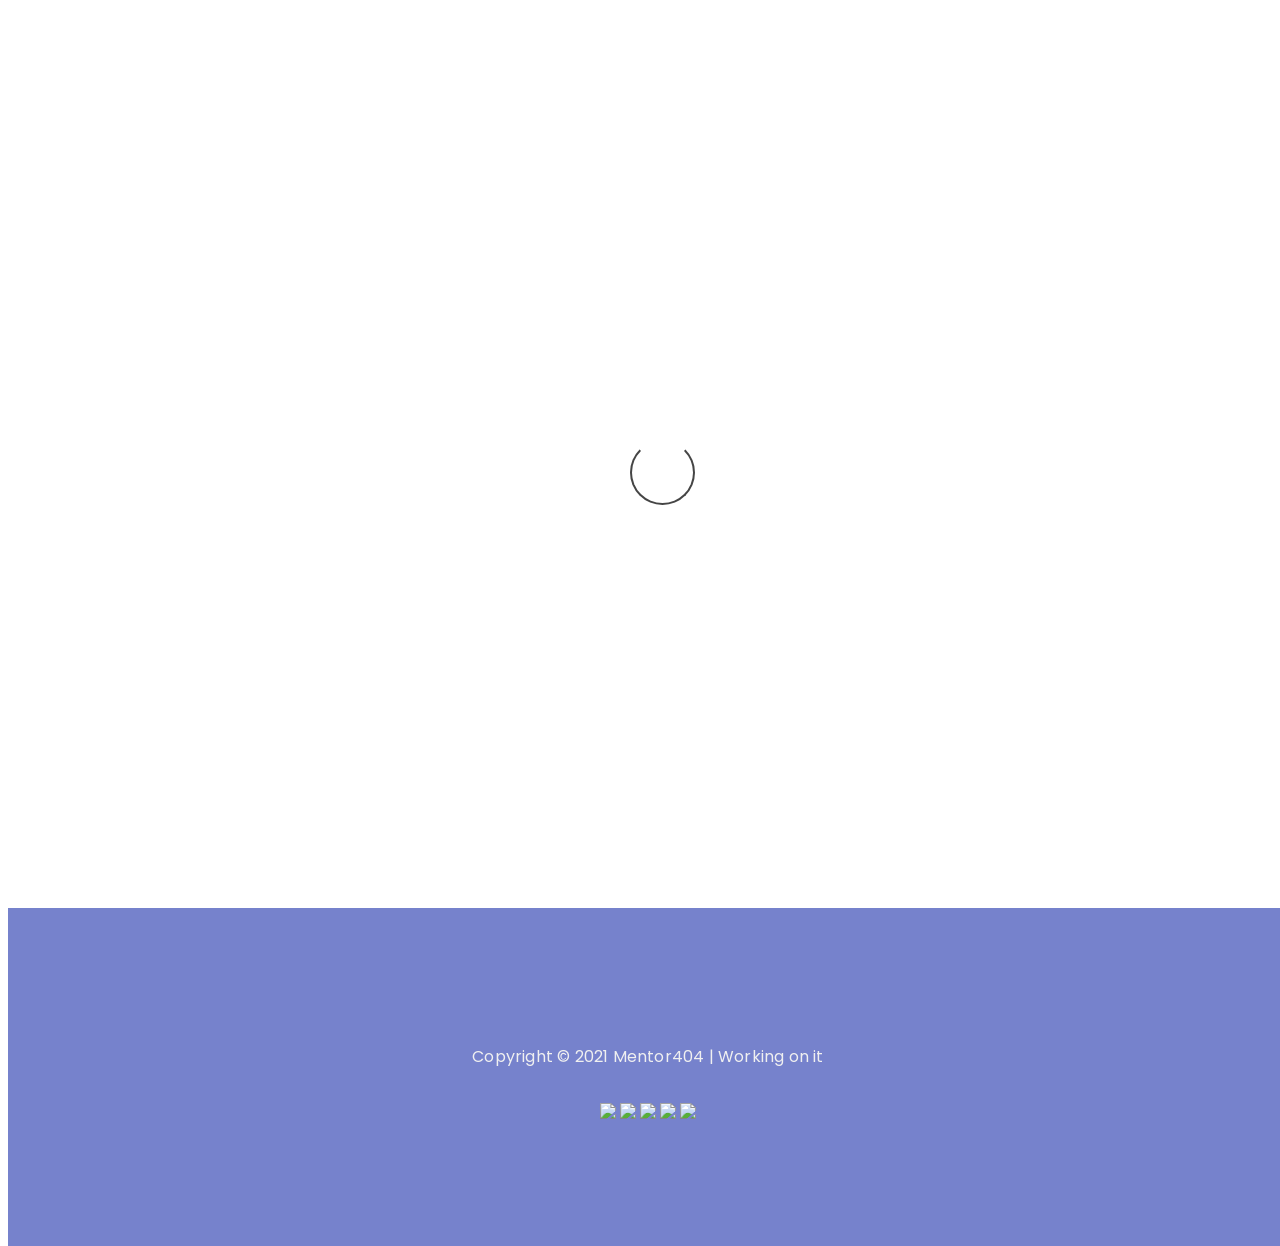
==== index.html @ 57447198 "V 0.0.1" ====
<!DOCTYPE html>
<html lang="pt-br">

<head>

    <meta charset="UTF-8">
    <meta http-equiv="X-UA-Compatible" content="IE=Edge">
    <meta name="description" content="">
    <meta name="keywords" content="">
    <meta name="author" content="">
    <meta name="viewport" content="width=device-width, initial-scale=1, maximum-scale=1">

    <title>Mentor</title>

    <link rel="stylesheet" href="css/bootstrap.min.css">
    <link rel="stylesheet" href="css/animate.css">
    <link rel="stylesheet" href="css/magnific-popup.css">
    <link rel="stylesheet" href="css/font-awesome.min.css">

    <!-- MAIN CSS -->
    <link rel="stylesheet" href="css/tooplate-style.css">

</head>

<body>
    <!-- PRE LOADER -->
    <div class="preloader">
        <div class="spinner">
            <span class="spinner-rotate"></span>
        </div>
    </div>


    <!-- HOME SECTION -->
    <section id="home" class="parallax-section">
        <div class="container">
            <div class="row">
                <div class="col-md-offset-5 col-md-7 col-sm-12">
                    <div class=" home-thumb ">
                        <h1 class="wow fadeInUp " data-wow-delay="0.4s ">Mentor 404</h1>
                    </div>
                </div>
            </div>
        </div>
        </div>
    </section>
    <!-- CONTACT SECTION -->
    <section id="contact " class="parallax-section ">
        <div class="container ">
            <div class="row ">

                <div class="col-md-12 col-sm-12 ">
                    <!-- SECTION TITLE -->

                    <!-- FOOTER SECTION -->
                    <footer>
                        <div class="container ">
                            <div class="row ">

                                <div class="wow fadeInUp col-md-12 col-sm-12 " data-wow-delay="0.8s ">
                                    <p class="white-color ">Copyright &copy; 2021 Mentor404 | Working on it</p>
                                    <div class="wow fadeInUp " data-wow-delay="1s ">
                                        <ul class="social-icon ">
                                            <a href="https://discord.bio/p/nazarick " rel="noopener noreferrer " target="_blank ">
                                                <img src="https://i.imgur.com/RTFTEed.png " width="50 "> </a>
                                            <a href="https://overlordmaruyama.fandom.com/wiki/User:Exploit-sama " rel="noopener noreferrer " target="_blank ">
                                                <img src="https://i.imgur.com/kz0Piob.png " width="50 "> </a>
                                            <a href="https://github.com/Mentor404 " rel="noopener noreferrer " target="_blank ">
                                                <img src="https://i.imgur.com/Va7LRV1.png " width="50 "> </a>
                                            <a href="https://www.crunchyroll.com/user/sqzrs " rel="noopener noreferrer " target="_blank ">
                                                <img src="https://i.imgur.com/6knqFk4.png " width="50 "> </a>
                                            <a href="https://osu.ppy.sh/users/16400781 " rel="noopener noreferrer " target="_blank ">
                                                <img src="https://i.imgur.com/grb7PLj.png " width="50 "> </a>
                                        </ul>
                                    </div>
                                </div>
                            </div>
                    </footer>

                    <!-- SCRIPTS -->
                    <script src="js/jquery.js "></script>
                    <script src="js/bootstrap.min.js "></script>
                    <script src="js/jquery.parallax.js "></script>
                    <script src="js/smoothscroll.js "></script>
                    <script src="js/jquery.magnific-popup.min.js "></script>
                    <script src="js/magnific-popup-options.js "></script>
                    <script src="js/wow.min.js "></script>
                    <script src="js/custom.js "></script>

</body>

</html>
---- css/tooplate-style.css ----
/*

Template 2087 Kalay

http://www.tooplate.com/view/2087-kalay

*/

@import url('https://fonts.googleapis.com/css?family=Poppins:300,400');
body {
    background: #ffffff;
    font-family: 'Poppins', sans-serif;
    font-style: normal;
    font-weight: normal;
    overflow-x: hidden;
}

html,
body {
    width: 100%;
    height: 100%;
}


/*---------------------------------------
  Typorgraphy              
-----------------------------------------*/

h1,
h2,
h3,
h4,
h5,
h6 {
    font-style: normal;
    font-weight: bold;
    letter-spacing: 0px;
}

h1 {
    color: #ffffff;
    font-size: 45px;
    line-height: normal;
}

h2 {
    color: #2b2b2b;
    font-size: 35px;
    line-height: 52px;
    margin-top: 0px;
}

h3 {
    color: #282828;
    font-size: 16px;
    line-height: 32px;
    letter-spacing: 6px;
    text-transform: uppercase;
}

h4 {
    color: #353535;
    font-size: 20px;
}

p {
    color: #878787;
    font-size: 16px;
    font-weight: normal;
    line-height: 25px;
    letter-spacing: 0.2px;
}

.bg-grey {
    background: #2b2b2b !important;
}

.white-color {
    color: #f0f0f0;
}


/*---------------------------------------
  Buttons               
-----------------------------------------*/

.section-btn {
    background: #000000;
    border: none;
    border-radius: 50px;
    color: #f0f0f0;
    font-size: 12px;
    font-weight: bold;
    letter-spacing: 1.5px;
    padding: 18px 32px;
    margin-top: 42px;
    text-transform: uppercase;
    -webkit-transition: all ease-in-out 0.4s;
    transition: all ease-in-out 0.4s;
}

.section-btn:focus,
.section-btn:hover {
    background: #ffffff;
    color: #000000;
}


/*---------------------------------------
  General               
-----------------------------------------*/

html {
    -webkit-font-smoothing: antialiased;
}

a {
    color: #757557;
    -webkit-transition: 0.5s;
    transition: 0.5s;
    text-decoration: none !important;
}

a:hover,
a:active,
a:focus {
    color: #000000;
    outline: none;
}

* {
    -webkit-box-sizing: border-box;
    box-sizing: border-box;
}

*:before,
*:after {
    -webkit-box-sizing: border-box;
    box-sizing: border-box;
}

.parallax-section {
    background-attachment: fixed !important;
    background-size: cover !important;
}

.section-title {
    margin: 0;
    padding-bottom: 32px;
}

#service,
#about,
#work,
#contact,
footer {
    position: relative;
    padding-top: 80px;
    padding-bottom: 80px;
}

#service,
#work {
    background: #f9f9f9;
    text-align: center;
}


/*---------------------------------------
  Pre loader section              
-----------------------------------------*/

.preloader {
    position: fixed;
    top: 0;
    left: 0;
    width: 100%;
    height: 100%;
    z-index: 99999;
    display: flex;
    flex-flow: row nowrap;
    justify-content: center;
    align-items: center;
    background: none repeat scroll 0 0 #ffffff;
}

.spinner {
    border: 1px solid transparent;
    border-radius: 5px;
    position: relative;
}

.spinner:before {
    content: '';
    box-sizing: border-box;
    position: absolute;
    top: 50%;
    left: 50%;
    width: 65px;
    height: 65px;
    margin-top: -10px;
    margin-left: -10px;
    border-radius: 50%;
    border: 2px solid #454545;
    border-top-color: #ffffff;
    animation: spinner .9s linear infinite;
}

@-webkit-@keyframes spinner {
    to {
        transform: rotate(360deg);
    }
}

@keyframes spinner {
    to {
        transform: rotate(360deg);
    }
}


/*---------------------------------------
  Home section              
-----------------------------------------*/

#home {
    background: url('../images/bg.png') 30% 0 repeat-y fixed;
    background-size: cover;
    background-position: center center;
    display: -webkit-box;
    display: -webkit-flex;
    display: -ms-flexbox;
    display: flex;
    -webkit-box-align: center;
    -webkit-align-items: center;
    -ms-flex-align: center;
    align-items: center;
    height: 100vh;
    position: relative;
    text-align: right;
}


/*---------------------------------------
  Service section              
-----------------------------------------*/

.service-thumb {
    background: #ffffff;
    border-radius: 5px;
    padding: 42px 22px;
    cursor: crosshair;
    position: relative;
    top: 0;
    -webkit-transition: all ease-in-out 0.4s;
    transition: all ease-in-out 0.4s;
}

.service-thumb:hover {
    background: #2b2b2b;
    top: -5px;
}

.service-thumb:hover .fa,
.service-thumb:hover h4 {
    color: #ffffff;
}

.service-thumb h4 {
    padding-bottom: 5px;
}

.service-thumb .fa {
    color: #7682cc;
    font-size: 62px;
    text-align: center;
    margin-top: 32px;
    margin-bottom: 22px;
}

.bg-grey .fa {
    color: #ffffff;
}


/*---------------------------------------
  About section              
-----------------------------------------*/

#about {
    padding-top: 100px;
}

.about-image-thumb img {
    border-radius: 5px;
    margin-bottom: 22px;
}

.about-image-thumb .social-icon li a {
    background: #f0f0f0;
}

.about-thumb {
    padding: 32px 12px;
}

.about-thumb p {
    padding: 2px 0;
}


/*---------------------------------------
  Work section              
-----------------------------------------*/

.work-thumb {
    margin: 22px 0 12px 0;
    padding: 0;
    overflow: hidden;
    position: relative;
    text-align: left;
}

.work-thumb img {
    border-radius: 5px;
}

.work-thumb h2 {
    font-size: 25px;
}

.work-thumb-overlay {
    position: absolute;
    background: #7682cc;
    border-radius: 5px;
    cursor: crosshair;
    opacity: 0;
    width: 100%;
    height: 100%;
    padding: 82px 42px;
    -webkit-transition: all ease-in-out 0.4s;
    transition: all ease-in-out 0.4s;
}

.work-thumb:hover .work-thumb-overlay {
    opacity: 1;
}


/*---------------------------------------
  Contact section              
-----------------------------------------*/

.contact-info .fa {
    padding-right: 5px;
}

#contact .form-control {
    border: none;
    border-bottom: 2px solid #f0f0f0;
    border-radius: 0px;
    box-shadow: none;
    font-size: 18px;
    margin-top: 10px;
    margin-bottom: 10px;
    -webkit-transition: all ease-in-out 0.4s;
    transition: all ease-in-out 0.4s;
}

#contact .form-control:focus {
    border-bottom-color: #999999;
}

#contact input {
    height: 55px;
}

#contact button#submit {
    background: #2b2b2b;
    border: none;
    border-radius: 50px;
    color: #ffffff;
    height: 50px;
    margin-top: 24px;
}

#contact button#submit:hover {
    background: #7682cc;
    color: #ffffff;
}


/*---------------------------------------
  Footer section              
-----------------------------------------*/

footer {
    background: #7682cc;
    text-align: center;
    padding: 120px 0;
}

footer p {
    padding-bottom: 16px;
}


/*---------------------------------------
  Social icon             
-----------------------------------------*/

.social-icon {
    position: relative;
    padding: 0;
    margin: 0;
    text-align: center;
}

.social-icon li {
    display: inline-block;
    list-style: none;
}

.social-icon li a {
    background: #ffffff;
    border-radius: 100%;
    color: #454545;
    cursor: pointer;
    font-size: 20px;
    text-decoration: none;
    transition: all 0.4s ease-in-out;
    width: 45px;
    height: 45px;
    line-height: 45px;
    text-align: center;
    vertical-align: middle;
    position: relative;
    top: 0;
    margin: 0px 6px 10px 6px;
}

.social-icon>a:nth-child(1):hover,
.social-icon>a:nth-child(2):hover,
.social-icon>a:nth-child(3):hover,
.social-icon>a:nth-child(4):hover,
.social-icon>a:nth-child(5):hover {
    transform: scale(1.1);
    top: -5px;
}


/*---------------------------------------
  Mobile Responsive styles              
-----------------------------------------*/

@media (max-width: 980px) {
    #home {
        height: 55vh;
    }
    .service-thumb {
        margin-top: 12px;
        margin-bottom: 22px;
    }
    .contact-info {
        margin-top: 22px;
    }
}

@media (max-width: 768px) {
    #home {
        height: 85vh;
    }
}

@media (max-width: 580px) {
    h1 {
        font-size: 29px;
    }
    h2 {
        font-size: 23px;
    }
    #home {
        height: 95vh;
    }
    .contact-info {
        margin-top: 42px;
    }
}

@media (max-width: 320px) {
    #home {
        height: 125vh;
    }
}
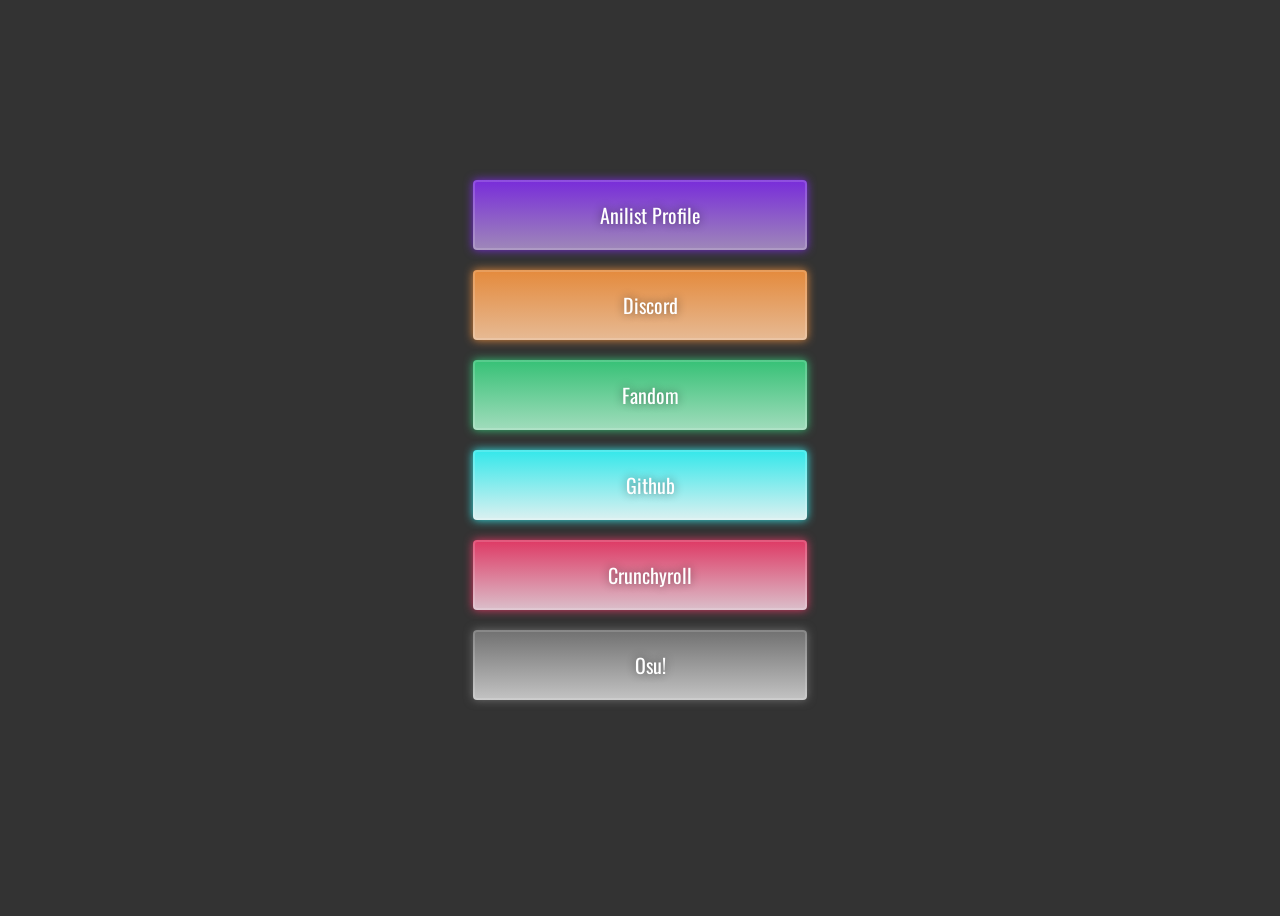
==== commit 0fd1b3d7: "main" ====
--- a/index.html
+++ b/index.html
@@ -1,92 +1,36 @@
-<!DOCTYPE html>
-<html lang="pt-br">
+<html>
 
 <head>
-
-    <meta charset="UTF-8">
-    <meta http-equiv="X-UA-Compatible" content="IE=Edge">
-    <meta name="description" content="">
-    <meta name="keywords" content="">
-    <meta name="author" content="">
-    <meta name="viewport" content="width=device-width, initial-scale=1, maximum-scale=1">
-
-    <title>Mentor</title>
-
-    <link rel="stylesheet" href="css/bootstrap.min.css">
-    <link rel="stylesheet" href="css/animate.css">
-    <link rel="stylesheet" href="css/magnific-popup.css">
-    <link rel="stylesheet" href="css/font-awesome.min.css">
-
-    <!-- MAIN CSS -->
-    <link rel="stylesheet" href="css/tooplate-style.css">
-
+    <title>Mentor </title>
+    <link rel="shortcut icon" href="images/icon.ico">
+    <link rel="stylesheet" href="css/style.css">
+    <style>
+        body {
+            background-image: url('images/bg.png');
+            height: 100%;
+            background-position: center;
+            background-repeat: no-repeat;
+            background-size: cover;
+        }
+    </style>
 </head>
 
 <body>
-    <!-- PRE LOADER -->
-    <div class="preloader">
-        <div class="spinner">
-            <span class="spinner-rotate"></span>
-        </div>
+
+    <div class='container'>
+        <a href="https://anilist.co/user/Mentor/" target="_blank" rel="noopener noreferrer">
+            <button class="one">Anilist Profile</button></a>
+        <a href="https://discord.bio/p/nazarick" target="_blank" rel="noopener noreferrer">
+            <button class="two">Discord</button></a>
+        <a href="https://overlordmaruyama.fandom.com/wiki/User:Exploit-sama" target="_blank" rel="noopener noreferrer">
+            <button class="three">Fandom</button></a>
+        <a href="https://github.com/Mentor404" target="_blank" rel="noopener noreferrer">
+            <button class="four">Github</button></a>
+        <a href="https://www.crunchyroll.com/user/sqzrs" target="_blank" rel="noopener noreferrer">
+            <button class="five">Crunchyroll</button></a>
+        <a href="https://osu.ppy.sh/users/16400781  " target="_blank" rel="noopener noreferrer">
+            <button class="six">Osu!</button></a>
     </div>
-
-
-    <!-- HOME SECTION -->
-    <section id="home" class="parallax-section">
-        <div class="container">
-            <div class="row">
-                <div class="col-md-offset-5 col-md-7 col-sm-12">
-                    <div class=" home-thumb ">
-                        <h1 class="wow fadeInUp " data-wow-delay="0.4s ">Mentor 404</h1>
-                    </div>
-                </div>
-            </div>
-        </div>
-        </div>
-    </section>
-    <!-- CONTACT SECTION -->
-    <section id="contact " class="parallax-section ">
-        <div class="container ">
-            <div class="row ">
-
-                <div class="col-md-12 col-sm-12 ">
-                    <!-- SECTION TITLE -->
-
-                    <!-- FOOTER SECTION -->
-                    <footer>
-                        <div class="container ">
-                            <div class="row ">
-
-                                <div class="wow fadeInUp col-md-12 col-sm-12 " data-wow-delay="0.8s ">
-                                    <p class="white-color ">Copyright &copy; 2021 Mentor404 | Working on it</p>
-                                    <div class="wow fadeInUp " data-wow-delay="1s ">
-                                        <ul class="social-icon ">
-                                            <a href="https://discord.bio/p/nazarick " rel="noopener noreferrer " target="_blank ">
-                                                <img src="https://i.imgur.com/RTFTEed.png " width="50 "> </a>
-                                            <a href="https://overlordmaruyama.fandom.com/wiki/User:Exploit-sama " rel="noopener noreferrer " target="_blank ">
-                                                <img src="https://i.imgur.com/kz0Piob.png " width="50 "> </a>
-                                            <a href="https://github.com/Mentor404 " rel="noopener noreferrer " target="_blank ">
-                                                <img src="https://i.imgur.com/Va7LRV1.png " width="50 "> </a>
-                                            <a href="https://www.crunchyroll.com/user/sqzrs " rel="noopener noreferrer " target="_blank ">
-                                                <img src="https://i.imgur.com/6knqFk4.png " width="50 "> </a>
-                                            <a href="https://osu.ppy.sh/users/16400781 " rel="noopener noreferrer " target="_blank ">
-                                                <img src="https://i.imgur.com/grb7PLj.png " width="50 "> </a>
-                                        </ul>
-                                    </div>
-                                </div>
-                            </div>
-                    </footer>
-
-                    <!-- SCRIPTS -->
-                    <script src="js/jquery.js "></script>
-                    <script src="js/bootstrap.min.js "></script>
-                    <script src="js/jquery.parallax.js "></script>
-                    <script src="js/smoothscroll.js "></script>
-                    <script src="js/jquery.magnific-popup.min.js "></script>
-                    <script src="js/magnific-popup-options.js "></script>
-                    <script src="js/wow.min.js "></script>
-                    <script src="js/custom.js "></script>
-
 </body>
 
 </html>
--- a/css/style.css
+++ b/css/style.css
@@ -0,0 +1,367 @@
+@charset "UTF-8";
+@import url(https://fonts.googleapis.com/css?family=Oswald:400,700);
+@import url("https://fonts.googleapis.com/css?family=Bai Jamjuree");
+@import url(https://fonts.googleapis.com/css?family=Nunito:400,700);
+ :root {
+    /*background: -webkit-linear-gradient(top, #222838 0%, #131621 100%);
+    height: 100vh;*/
+}
+
+.container {
+    width: 334px;
+    margin: 0 auto;
+    position: absolute;
+    top: 50%;
+    left: 0;
+    text-align: center;
+    right: 0;
+    -webkit-transform: translateY(-50%);
+    transform: translateY(-50%);
+}
+
+body {
+    background: #333;
+}
+
+a {
+    color: white;
+    text-decoration: none;
+}
+
+
+/*h1,
+h2 {
+    color: white;
+    font-family: "Bai Jamjuree";
+    font-weight: normal;
+    text-align: center;
+    font-size: 50px;
+    padding-top: 30px;
+    animation: colorRotate 1s linear 0s infinite;
+    -webkit-animation: glow 1s ease-in-out infinite alternate;
+    -moz-animation: glow 1s ease-in-out infinite alternate;
+    animation: glow 1s ease-in-out infinite alternate;
+}*/
+
+@keyframes glow {
+    from {
+        text-shadow: 0 0px 10px #f6cf41;
+    }
+    to {
+        text-shadow: 0 0px 30px #fda402, 0 0 10px #fda402;
+    }
+}
+
+h2 {
+    font-size: 14px;
+    margin-bottom: 30px;
+    color: #24E2B8;
+}
+
+.one,
+.two,
+.three,
+.four,
+.five,
+.six {
+    border: none;
+    border-radius: 4px;
+    text-shadow: 0px 0px 10px rgba(0, 0, 0, 0.48);
+    overflow: hidden;
+    padding: 20px 50px 20px 70px;
+    margin-bottom: 20px;
+    font-size: 20px;
+    position: relative;
+    color: white;
+    outline: none;
+    cursor: pointer;
+    width: 100%;
+    -webkit-transition: background-position .7s, box-shadow .4s;
+    transition: background-position .7s, box-shadow .4s;
+    background-size: 110%;
+    font-family: 'Oswald', sans-serif;
+}
+
+.one:hover,
+.two:hover,
+.three:hover,
+.four:hover,
+.five:hover,
+.six:hover {
+    background-position: 0% 30%;
+}
+
+.one:hover:after,
+.two:hover:after,
+.three:hover:after,
+.four:hover:after,
+.five:hover:after,
+.six:hover:after {
+    right: -40px;
+    -webkit-transition: right .4s, -webkit-transform 30s .2s linear;
+    transition: right .4s, -webkit-transform 30s .2s linear;
+    transition: right .4s, transform 30s .2s linear;
+    transition: right .4s, transform 30s .2s linear, -webkit-transform 30s .2s linear;
+}
+
+.one:before,
+.two:before,
+.three:before,
+.four:before,
+.five:before,
+.six:before,
+.one:after,
+.two:after,
+.three:after,
+.four:after,
+.five:after,
+.six:after {
+    font-family: FontAwesome;
+    display: block;
+    position: absolute;
+}
+
+.one:before,
+.two:before,
+.three:before,
+.four:before,
+.five:before,
+.six:before {
+    -webkit-transition: all 1s;
+    transition: all 1s;
+    font-size: 30px;
+    left: 25px;
+    top: 19px;
+}
+
+.one:after,
+.two:after,
+.three:after,
+.four:after,
+.five:after,
+.six:after {
+    -webkit-transition: right .4s, -webkit-transform .2s;
+    transition: right .4s, -webkit-transform .2s;
+    transition: right .4s, transform .2s;
+    transition: right .4s, transform .2s, -webkit-transform .2s;
+    font-size: 100px;
+    opacity: .3;
+    right: -120px;
+    top: -17px;
+}
+
+.one {
+    box-shadow: 0px 0px 0px 2px rgba(255, 255, 255, 0.16) inset, 0px 0px 10px 0px #782CDA;
+    background-image: -webkit-gradient(linear, left top, left bottom, from(#782CDA), to(rgba(126, 94, 162, 0.51))), url("https://i.imgur.com/pVoyBNh.png");
+    background-image: linear-gradient(to bottom, #782CDA, rgba(126, 94, 162, 0.71)), url("https://i.imgur.com/pVoyBNh.png");
+}
+
+.one:hover {
+    box-shadow: 0px 0px 0px 2px rgba(255, 255, 255, 0.16) inset, 0px 0px 30px 0px #782CDA;
+}
+
+.one:hover:after {
+    -webkit-transform: scale(1);
+    transform: scale(1);
+}
+
+.one:hover:before {
+    -webkit-transform: scale(1.2);
+    transform: scale(1.2);
+}
+
+.one:after,
+.one:before {
+    display: inline-block;
+    width: 90px;
+    height: 90px;
+    content: "";
+    padding: 0em 0em 8em;
+    background: url("https://s4.anilist.co/file/anilistcdn/user/avatar/large/b670650-1MlOPmjpLNRO.png") no-repeat 0 0;
+    background-size: 100%;
+}
+
+.one b {
+    color: #DDA6FF;
+    font-weight: 700;
+}
+
+.two {
+    box-shadow: 0px 0px 0px 2px rgba(255, 255, 255, 0.16) inset, 0px 0px 10px 0px #E48A3C;
+    background-image: -webkit-gradient(linear, left top, left bottom, from(#E48A3C), to(rgba(222, 135, 61, 0.24))), url("https://i.imgur.com/Kgsc48h.png");
+    background-image: linear-gradient(to bottom, #E48A3C, rgba(222, 135, 61, 0.51)), url("https://i.imgur.com/Kgsc48h.png");
+}
+
+.two:hover {
+    box-shadow: 0px 0px 0px 2px rgba(255, 255, 255, 0.16) inset, 0px 0px 30px 0px #E48A3C;
+}
+
+.two:hover:after {
+    -webkit-transform: scale(1);
+    transform: scale(1);
+}
+
+.two:hover:before {
+    -webkit-transform: scale(1.2);
+    transform: scale(1.2);
+}
+
+.two:after,
+.two:before {
+    display: inline-block;
+    width: 90px;
+    height: 90px;
+    content: "";
+    padding: 0em 0em 8em;
+    background: url("https://i.imgur.com/RvmQIvS.png") no-repeat 0 0;
+    background-size: 100%;
+}
+
+.two b {
+    color: #FFD9B4;
+    font-weight: 700;
+}
+
+.three {
+    box-shadow: 0px 0px 0px 2px rgba(255, 255, 255, 0.16) inset, 0px 0px 10px 0px #36C176;
+    background-image: -webkit-gradient(linear, left top, left bottom, from(#36C176), to(rgba(86, 202, 139, 0.18))), url("https://i.imgur.com/IoPLJd0.png");
+    background-image: linear-gradient(to bottom, #36C176, rgba(86, 202, 139, 0.51)), url("https://i.imgur.com/IoPLJd0.png");
+}
+
+.three:hover {
+    box-shadow: 0px 0px 0px 2px rgba(255, 255, 255, 0.16) inset, 0px 0px 30px 0px #36C176;
+}
+
+.three:hover:after {
+    -webkit-transform: scale(1);
+    transform: scale(1);
+}
+
+.three:hover:before {
+    -webkit-transform: scale(1.2);
+    transform: scale(1.2);
+}
+
+.three:after,
+.three:before {
+    display: inline-block;
+    width: 90px;
+    height: 90px;
+    content: "";
+    padding: 0em 0em 8em;
+    background: url("https://i.imgur.com/0flzmWI.png") no-repeat 0 0;
+    background-size: 100%;
+}
+
+.three b {
+    color: #63FFAC;
+    font-weight: 700;
+}
+
+.four {
+    box-shadow: 0px 0px 0px 2px rgba(255, 255, 255, 0.16) inset, 0px 0px 10px 0px #33E7EA;
+    background-image: -webkit-gradient(linear, left top, left bottom, from(#33E7EA), to(rgba(161, 245, 245, 0.24))), url("https://i.imgur.com/wvwdICK.png");
+    background-image: linear-gradient(to bottom, #33E7EA, rgba(161, 245, 245, 0.24)), url("https://i.imgur.com/wvwdICK.png");
+}
+
+.four:hover {
+    box-shadow: 0px 0px 0px 2px rgba(255, 255, 255, 0.16) inset, 0px 0px 30px 0px #33E7EA;
+}
+
+.four:hover:after {
+    -webkit-transform: scale(1);
+    transform: scale(1);
+}
+
+.four:hover:before {
+    -webkit-transform: scale(1.2);
+    transform: scale(1.2);
+}
+
+.four:after,
+.four:before {
+    display: inline-block;
+    width: 90px;
+    height: 90px;
+    content: "";
+    padding: 0em 0em 8em;
+    background: url("https://i.imgur.com/ASmBnYz.png") no-repeat 0 0;
+    background-size: 100%;
+}
+
+.four b {
+    color: #1CF4FF;
+    font-weight: 700;
+}
+
+.five {
+    box-shadow: 0px 0px 0px 2px rgba(255, 255, 255, 0.16) inset, 0px 0px 10px 0px #DE3964;
+    background-image: -webkit-gradient(linear, left top, left bottom, from(#DE3964), to(rgba(154, 40, 87, 0.24))), url("https://i.imgur.com/Z1UICmQ.png");
+    background-image: linear-gradient(to bottom, #DE3964, rgba(154, 40, 87, 0.24)), url("https://i.imgur.com/Z1UICmQ.png");
+}
+
+.five:hover {
+    box-shadow: 0px 0px 0px 2px rgba(255, 255, 255, 0.16) inset, 0px 0px 30px 0px #DE3964;
+}
+
+.five:hover:after {
+    -webkit-transform: scale(1);
+    transform: scale(1);
+}
+
+.five:hover:before {
+    -webkit-transform: scale(1.2);
+    transform: scale(1.2);
+}
+
+.five:after,
+.five:before {
+    display: inline-block;
+    width: 90px;
+    height: 90px;
+    content: "";
+    padding: 0em 0em 8em;
+    background: url("https://i.imgur.com/7p481hO.png") no-repeat 0 0;
+    background-size: 100%;
+}
+
+.five b {
+    color: #F764FF;
+    font-weight: 700;
+}
+
+.six {
+    box-shadow: 0px 0px 0px 2px rgba(255, 255, 255, 0.16) inset, 0px 0px 10px 0px #707070;
+    background-image: -webkit-gradient(linear, left top, left bottom, from(#707070), to( rgb(56, 56, 56, 0.24))), url("https://i.imgur.com/Z1UICmQ.png");
+    background-image: linear-gradient(to bottom, #707070, rgb(56, 56, 56. 0.24)), url("https://i.imgur.com/Z1UICmQ.png");
+}
+
+.six:hover {
+    box-shadow: 0px 0px 0px 2px rgba(255, 255, 255, 0.16) inset, 0px 0px 30px 0px #A9A9A9;
+}
+
+.six:hover:after {
+    -webkit-transform: scale(1);
+    transform: scale(1);
+}
+
+.six:hover:before {
+    -webkit-transform: scale(1.2);
+    transform: scale(1.2);
+}
+
+.six:after,
+.six:before {
+    display: inline-block;
+    width: 90px;
+    height: 90px;
+    content: "";
+    padding: 0em 0em 8em;
+    background: url("https://i.imgur.com/RvmQIvS.png") no-repeat 0 0;
+    background-size: 100%;
+}
+
+.six b {
+    color: #A9A9A9;
+    font-weight: 700;
+}
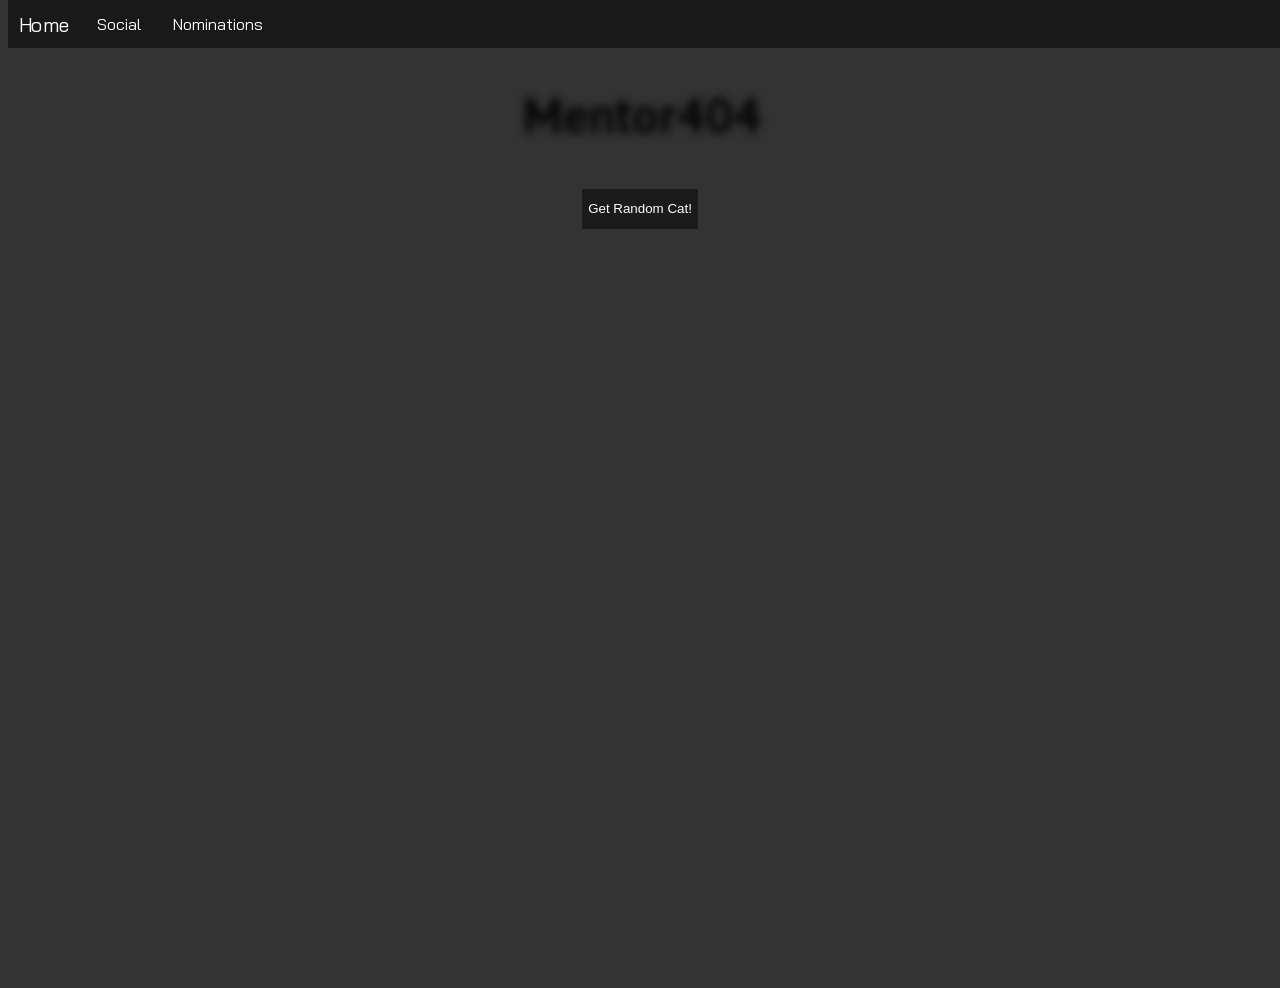
==== commit 40559f77: "V 2.0" ====
--- a/index.html
+++ b/index.html
@@ -4,6 +4,7 @@
     <title>Mentor </title>
     <link rel="shortcut icon" href="images/icon.ico">
     <link rel="stylesheet" href="css/style.css">
+    <meta charset=?UTF-8?>
     <style>
         body {
             background-image: url('images/bg.png');
@@ -11,26 +12,46 @@
             background-position: center;
             background-repeat: no-repeat;
             background-size: cover;
+            background-attachment: fixed;
         }
     </style>
 </head>
 
 <body>
+    <div class="nav-bar">
+       <ul>
+         <li class="active"><a href="index.html" rel="noopener noreferrer">Home</a></li>
+         <li><a href="social.html" rel="noopener noreferrer">Social</a></li>
+         <li><a href="nomination.html" rel="noopener noreferrer">Nominations</a></li>
+       </ul>
+    </div>
 
-    <div class='container'>
-        <a href="https://anilist.co/user/Mentor/" target="_blank" rel="noopener noreferrer">
-            <button class="one">Anilist Profile</button></a>
-        <a href="https://discord.bio/p/nazarick" target="_blank" rel="noopener noreferrer">
-            <button class="two">Discord</button></a>
-        <a href="https://overlordmaruyama.fandom.com/wiki/User:Exploit-sama" target="_blank" rel="noopener noreferrer">
-            <button class="three">Fandom</button></a>
-        <a href="https://github.com/Mentor404" target="_blank" rel="noopener noreferrer">
-            <button class="four">Github</button></a>
-        <a href="https://www.crunchyroll.com/user/sqzrs" target="_blank" rel="noopener noreferrer">
-            <button class="five">Crunchyroll</button></a>
-        <a href="https://osu.ppy.sh/users/16400781  " target="_blank" rel="noopener noreferrer">
-            <button class="six">Osu!</button></a>
+    <div class="content">
+        <h1>Mentor404</h1>
+        <div class="cat">
+        <img id="photo" src="https://thecatapi.com/api/images/get?format=src&type=gif" alt="" title="Meow">
+        <button id="btn">Get Random Cat!</button>
+        <script>
+            var btn = document.querySelector("#btn");
+            var img = document.querySelector("#photo");
+
+            btn.addEventListener("click", function() {
+              var XHR = new XMLHttpRequest();
+  
+            XHR.onreadystatechange = function() {
+                if (XHR.readyState == 4 && XHR.status == 200) {
+                    img.src = JSON.parse(XHR.responseText).file;  
+                }
+              }
+              XHR.open("GET", "https://aws.random.cat/meow");
+              XHR.send();
+            });
+        </script>
+        </div>
     </div>
+
+
+
 </body>
 
 </html>
--- a/css/style.css
+++ b/css/style.css
@@ -2,10 +2,12 @@
 @import url(https://fonts.googleapis.com/css?family=Oswald:400,700);
 @import url("https://fonts.googleapis.com/css?family=Bai Jamjuree");
 @import url(https://fonts.googleapis.com/css?family=Nunito:400,700);
- :root {
-    /*background: -webkit-linear-gradient(top, #222838 0%, #131621 100%);
-    height: 100vh;*/
-}
+@import url('https://fonts.googleapis.com/css2?family=PT+Sans:wght@700&display=swap');
+
+/*:root {
+  background: -webkit-linear-gradient(top, #222838 0%, #131621 100%);
+    height: 100vh;
+}*/
 
 .container {
     width: 334px;
@@ -21,6 +23,8 @@
 
 body {
     background: #333;
+    overflow-y: hidden;
+    overflow-x: hidden;
 }
 
 a {
@@ -43,20 +47,79 @@
     animation: glow 1s ease-in-out infinite alternate;
 }*/
 
-@keyframes glow {
+.content h1{
+    font-family: 'PT Sans', sans-serif;
+    font-size: 50px;
+    text-align: center;
+    color: white;
+    margin-top: 80px;
+    animation: colorRotate 1s linear 0s infinite;
+    -webkit-background-clip: text;
+    color: transparent;
+    text-shadow: black 2px 2px 10px;
+}
+
+.content img{
+        max-height: 300px;
+}
+
+.cat{         
+    display: flex;
+    flex-direction: column;
+    align-items: center;
+}
+
+.content button{
+    margin-top: 10px;
+    background-color:rgba(0, 0, 0, 0.48);
+    color:white;
+    cursor: pointer;
+    height: 40px;
+    border: none;
+    transition: all 0.5s;
+}
+
+.content button:hover{
+    transform: scale(1.05);
+    transition: all 0.5s;
+
+}
+/*
+.cat{
+    background-color:rgba(0, 0, 0, 0.48);
+    border: solid rgba(0, 0, 0, 0.48);
+    display: flex;
+    flex-direction: column;
+    width: 40%;
+    height: 360px;
+    transition: all 1s;
+    align-items: center;
+}*/
+
+@keyframes colorRotate {
     from {
-        text-shadow: 0 0px 10px #f6cf41;
+        color: #fda402;
     }
-    to {
-        text-shadow: 0 0px 30px #fda402, 0 0 10px #fda402;
+    50% {
+        color: #f6cf41;
     }
-}
+    100% {
+        color: #fda402;
+    }
+}
+
+
+footer {
+    display: inline-block;
+    margin-top: 600px;
+    }
 
 h2 {
     font-size: 14px;
     margin-bottom: 30px;
     color: #24E2B8;
 }
+
 
 .one,
 .two,
@@ -364,4 +427,38 @@
 .six b {
     color: #A9A9A9;
     font-weight: 700;
+}
+
+.active {
+    transform: scale(1.25);
+}
+
+ul {
+    list-style-type: none;
+    margin: 0;
+    padding: 0;
+    overflow: hidden;
+    position: fixed;
+    top: 0;                                
+    width: 100%;
+    background: rgba(0, 0, 0, 0.5);
+}
+
+li {
+    float: left;
+    transition: transform 0.1s linear;
+}
+
+li:hover{
+    transform: scale(1.25);
+    transition: transform 0.2s linear;
+}
+
+li a {
+   display: block;
+   color: white;
+   text-align: center;
+   padding: 14px 16px;
+   font-family: "Bai Jamjuree";
+   text-decoration: none;
 }
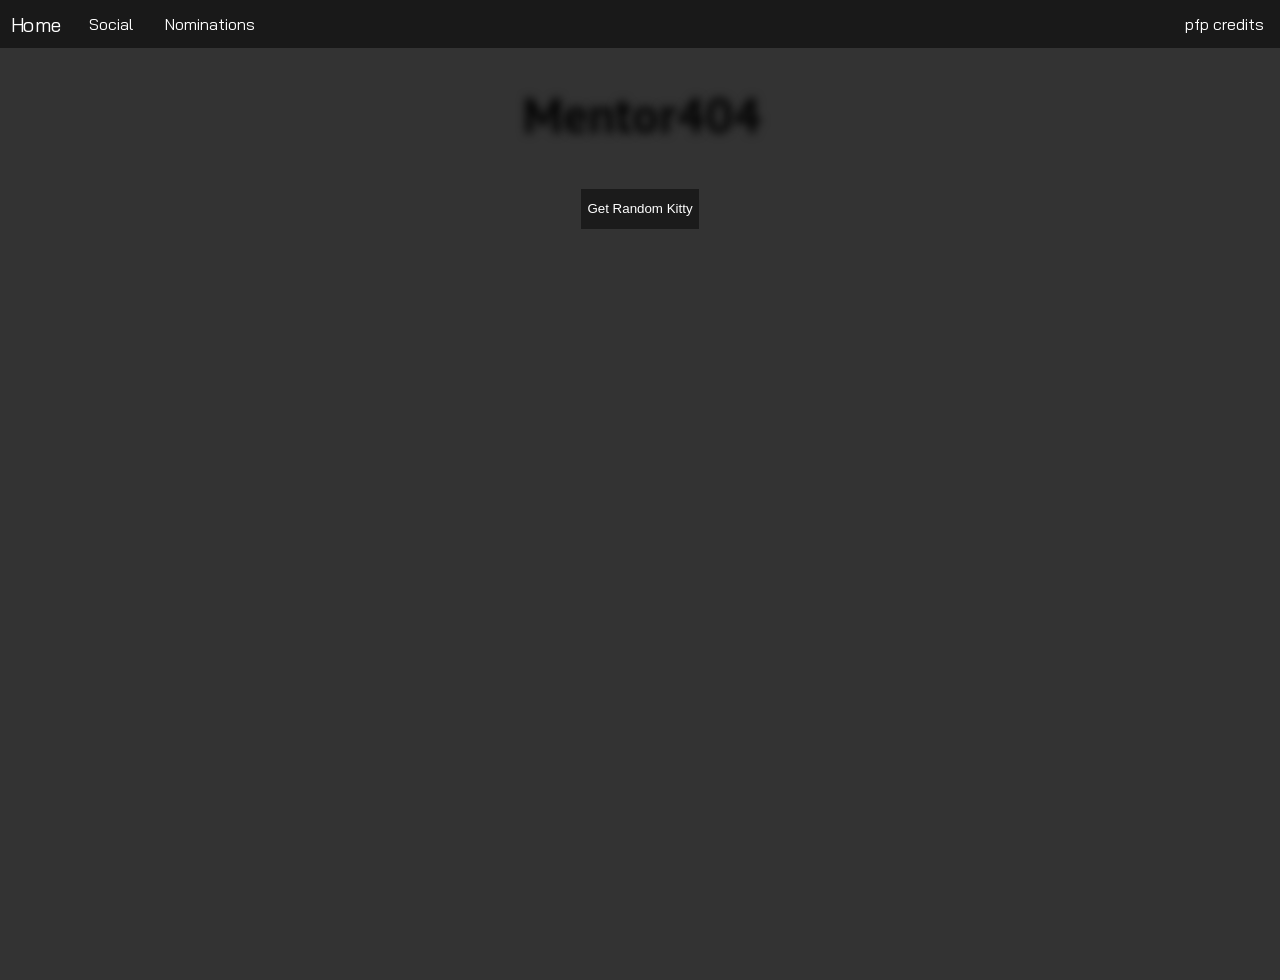
==== commit 8f97625a: "V 2.0,1" ====
--- a/index.html
+++ b/index.html
@@ -5,6 +5,9 @@
     <link rel="shortcut icon" href="images/icon.ico">
     <link rel="stylesheet" href="css/style.css">
     <meta charset=?UTF-8?>
+</head>
+
+<body>
     <style>
         body {
             background-image: url('images/bg.png');
@@ -15,14 +18,13 @@
             background-attachment: fixed;
         }
     </style>
-</head>
 
-<body>
     <div class="nav-bar">
        <ul>
          <li class="active"><a href="index.html" rel="noopener noreferrer">Home</a></li>
          <li><a href="social.html" rel="noopener noreferrer">Social</a></li>
          <li><a href="nomination.html" rel="noopener noreferrer">Nominations</a></li>
+         <li class="credit"><a href="https://twitter.com/SquChan" target="_blank" rel="noopener noreferrer" title="External Page">pfp credits</a></li>
        </ul>
     </div>
 
@@ -30,7 +32,7 @@
         <h1>Mentor404</h1>
         <div class="cat">
         <img id="photo" src="https://thecatapi.com/api/images/get?format=src&type=gif" alt="" title="Meow">
-        <button id="btn">Get Random Cat!</button>
+        <button id="btn">Get Random Kitty</button>
         <script>
             var btn = document.querySelector("#btn");
             var img = document.querySelector("#photo");
@@ -42,16 +44,13 @@
                 if (XHR.readyState == 4 && XHR.status == 200) {
                     img.src = JSON.parse(XHR.responseText).file;  
                 }
-              }
-              XHR.open("GET", "https://aws.random.cat/meow");
-              XHR.send();
+            }
+            XHR.open("GET", "https://aws.random.cat/meow");
+            XHR.send();
             });
         </script>
         </div>
     </div>
-
-
-
 </body>
 
 </html>
--- a/css/style.css
+++ b/css/style.css
@@ -24,6 +24,7 @@
 body {
     background: #333;
     overflow-y: hidden;
+    margin: 0;
     overflow-x: hidden;
 }
 
@@ -429,6 +430,10 @@
     font-weight: 700;
 }
 
+.credit{
+    float: right;
+}
+
 .active {
     transform: scale(1.25);
 }
@@ -454,6 +459,10 @@
     transition: transform 0.2s linear;
 }
 
+.credit:hover{
+    transform: none;
+}
+
 li a {
    display: block;
    color: white;
